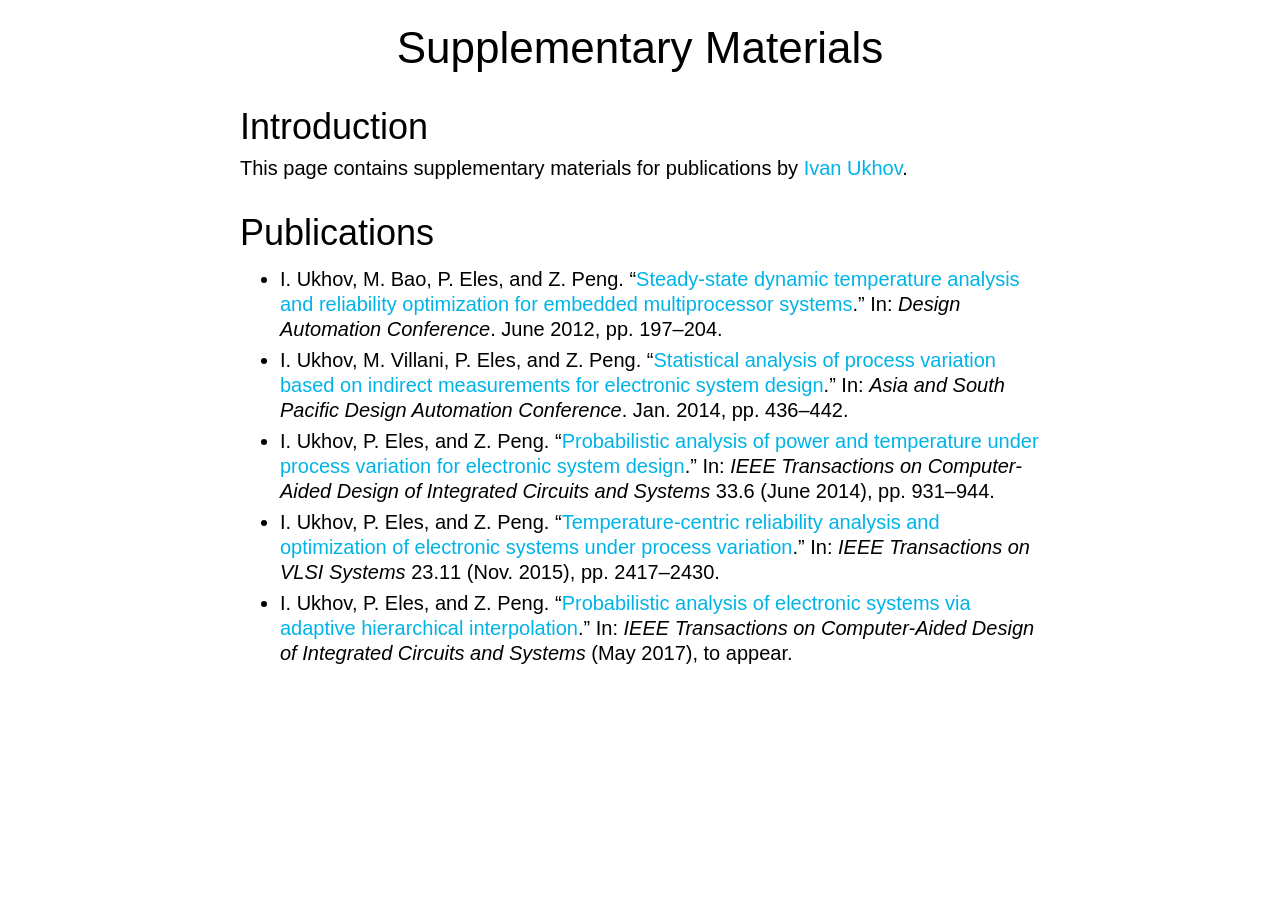
==== research/index.html @ bddf6f62 "Add a root index page" ====
<!DOCTYPE html>
<html lang='en'>
<head>
<meta charset='utf-8'>
<title>PAAI</title>
<link href='stylesheet.css' rel='stylesheet'>
<link href='favicon.png' rel='icon' type='image/png'>
</head>
<body>
<article>

<h1>Supplementary Materials</h1>

<h2>Introduction</h2>

<p>This page contains supplementary materials for publications by <a
href='https://research.ivanukhov.com'>Ivan Ukhov</a>.

<h2>Publications</h2>

<ul>

<li>I. Ukhov, M. Bao, P. Eles, and Z. Peng. &ldquo;<a
href='2012-SDTA'>Steady-state dynamic temperature analysis and reliability
optimization for embedded multiprocessor systems</a>.&rdquo; In: <em>Design
Automation Conference</em>. June 2012, pp. 197&ndash;204.

<li>I. Ukhov, M. Villani, P. Eles, and Z. Peng. &ldquo;<a
href='2014-SAPV'>Statistical analysis of process variation based on indirect
measurements for electronic system design</a>.&rdquo; In: <em>Asia and South
Pacific Design Automation Conference</em>. Jan. 2014, pp. 436&ndash;442.

<li>I. Ukhov, P. Eles, and Z. Peng. &ldquo;<a href='2014-PAPT'>Probabilistic
analysis of power and temperature under process variation for electronic system
design</a>.&rdquo; In: <em>IEEE Transactions on Computer-Aided Design of
Integrated Circuits and Systems</em> 33.6 (June 2014), pp. 931&ndash;944.

<li>I. Ukhov, P. Eles, and Z. Peng. &ldquo;<a
href='2015-RAPV'>Temperature-centric reliability analysis and optimization of
electronic systems under process variation</a>.&rdquo; In: <em>IEEE Transactions
on VLSI Systems</em> 23.11 (Nov. 2015), pp. 2417&ndash;2430.

<li>I. Ukhov, P. Eles, and Z. Peng. &ldquo;<a href='2017-PAAI'>Probabilistic
analysis of electronic systems via adaptive hierarchical
interpolation</a>.&rdquo; In: <em>IEEE Transactions on Computer-Aided Design of
Integrated Circuits and Systems</em> (May 2017), to appear.

</ul>

</article>
</body>
</html>
---- research/stylesheet.css ----
* {
  border: 0;
  margin: 0;
  padding: 0;

  font-family: -apple-system, BlinkMacSystemFont, 'Segoe UI', Roboto, 'Helvetica Neue', Helvetica, Arial, sans-serif;
  font-size: 20px;
  line-height: 1.25em;
}

article {
  width: 800px;
  margin: 1em auto 3em auto;
}

h1 {
  font-size: 220%;
  font-weight: 300;
  text-align: center;
  margin: 0 0 0.2em 0;
}

h2 {
  font-size: 180%;
  font-weight: 300;
  margin: 0.8em 0 0.2em 0;
}

h3 {
  font-size: 130%;
  font-weight: 300;
  margin: 0.8em 0 0.2em 0;
}

p {
  margin-bottom: 0.5em;
}

ul {
  list-style-type: disc;
  margin: 0.5em 0 0.5em 2em;
}

li {
  padding: 0.1em 0 0.1em 0;
}

li + li {
  padding-top: 0.2em;
}

p, li {
  -webkit-hyphens: auto;
  -ms-hyphens: auto;
  hyphens: auto;
}

a, a:visited {
  color: #00b3e7;
  text-decoration: none;
}

a:hover {
  opacity: 0.8;
  text-decoration: underline;
}
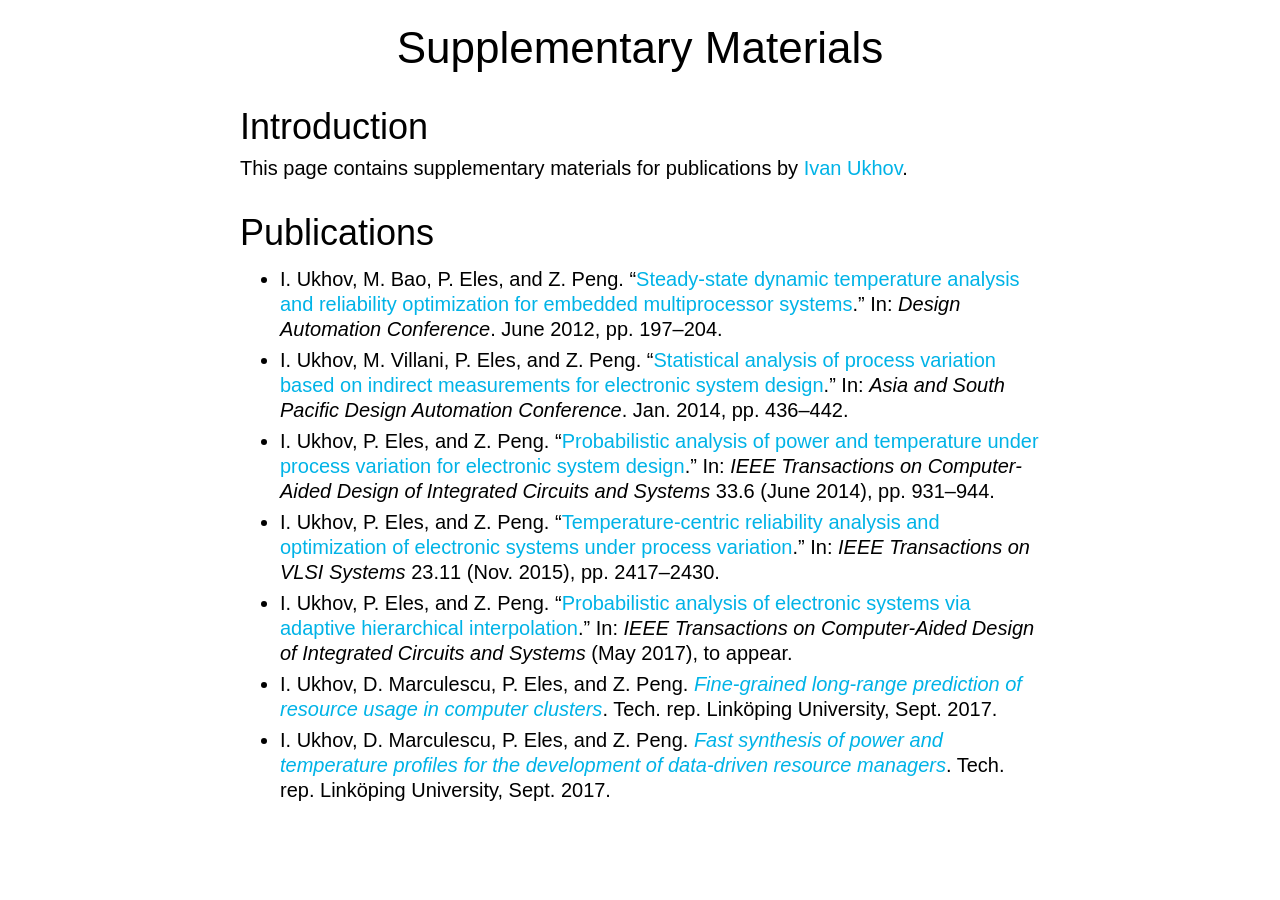
==== commit 22d2ac3d: "Add the technical reports" ====
--- a/research/index.html
+++ b/research/index.html
@@ -45,6 +45,14 @@
 interpolation</a>.&rdquo; In: <em>IEEE Transactions on Computer-Aided Design of
 Integrated Circuits and Systems</em> (May 2017), to appear.
 
+<li>I. Ukhov, D. Marculescu, P. Eles, and Z. Peng. <a
+href='2017-PRU'><em>Fine-grained long-range prediction of resource usage in
+computer clusters</em></a>. Tech. rep. Link&ouml;ping University, Sept. 2017.
+
+<li>I. Ukhov, D. Marculescu, P. Eles, and Z. Peng. <a href='2017-FSPT'><em>Fast
+synthesis of power and temperature profiles for the development of data-driven
+resource managers</em></a>. Tech. rep. Link&ouml;ping University, Sept. 2017.
+
 </ul>
 
 </article>
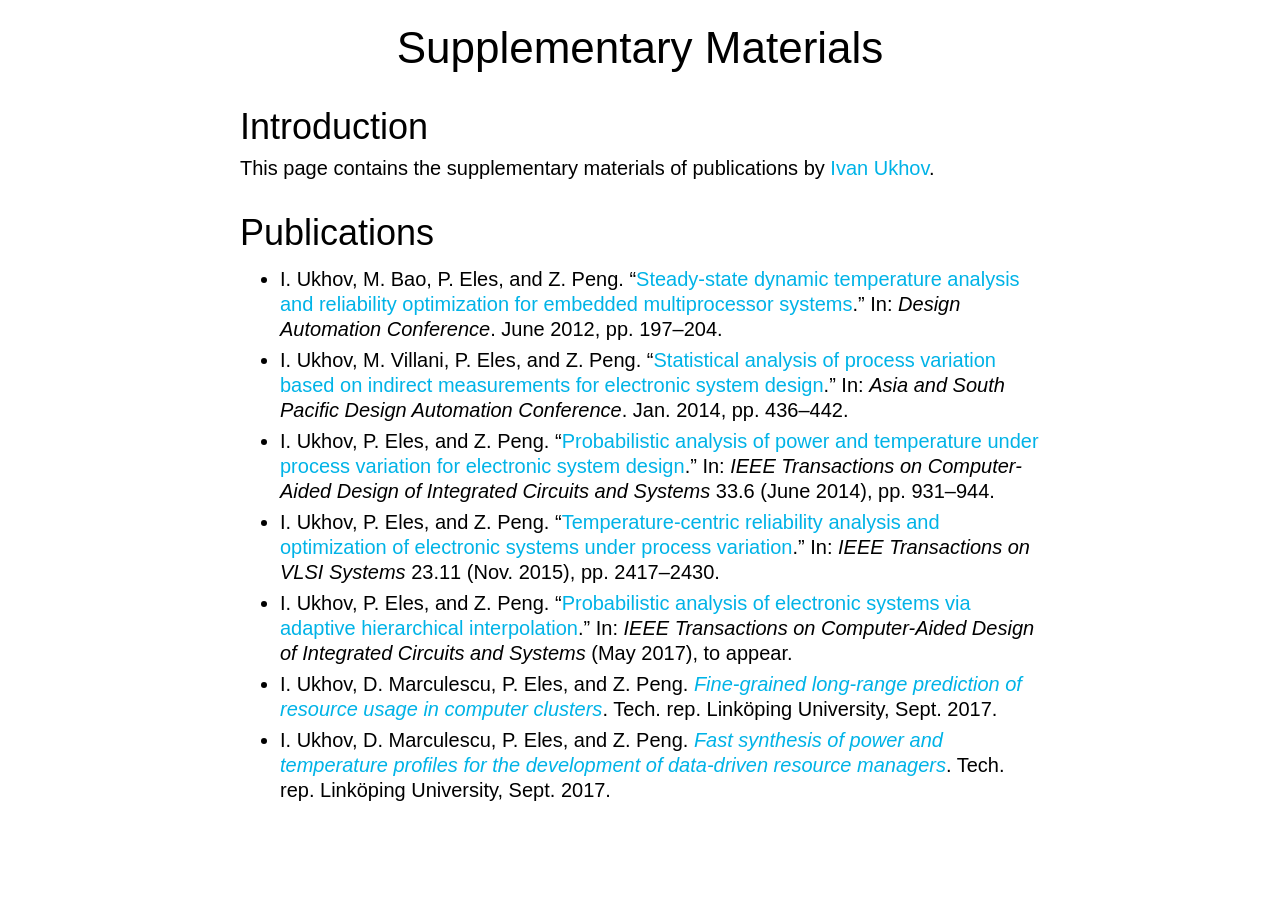
==== commit 4ad4ea86: "Adjust a paragraph" ====
--- a/research/index.html
+++ b/research/index.html
@@ -2,7 +2,7 @@
 <html lang='en'>
 <head>
 <meta charset='utf-8'>
-<title>PAAI</title>
+<title>Supplementary Materials</title>
 <link href='stylesheet.css' rel='stylesheet'>
 <link href='favicon.png' rel='icon' type='image/png'>
 </head>
@@ -12,12 +12,10 @@
 <h1>Supplementary Materials</h1>
 
 <h2>Introduction</h2>
-
-<p>This page contains supplementary materials for publications by <a
+<p>This page contains the supplementary materials of publications by <a
 href='https://research.ivanukhov.com'>Ivan Ukhov</a>.
 
 <h2>Publications</h2>
-
 <ul>
 
 <li>I. Ukhov, M. Bao, P. Eles, and Z. Peng. &ldquo;<a
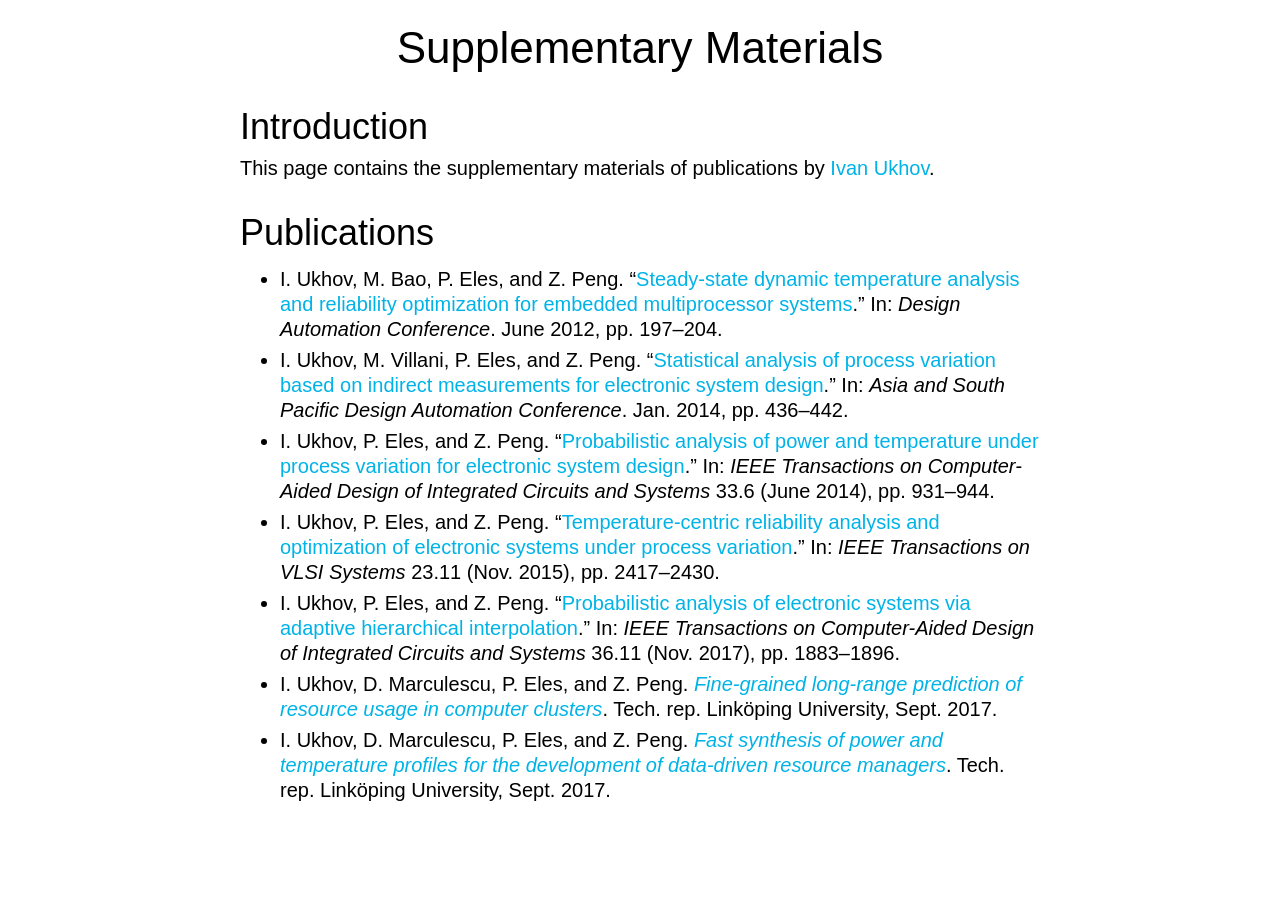
==== commit 05f37815: "Update the PAAI reference" ====
--- a/research/index.html
+++ b/research/index.html
@@ -2,7 +2,7 @@
 <html lang='en'>
 <head>
 <meta charset='utf-8'>
-<title>Supplementary Materials</title>
+<title>Supplementary Materials | Ivan Ukhov</title>
 <link href='stylesheet.css' rel='stylesheet'>
 <link href='favicon.png' rel='icon' type='image/png'>
 </head>
@@ -41,7 +41,7 @@
 <li>I. Ukhov, P. Eles, and Z. Peng. &ldquo;<a href='2017-PAAI'>Probabilistic
 analysis of electronic systems via adaptive hierarchical
 interpolation</a>.&rdquo; In: <em>IEEE Transactions on Computer-Aided Design of
-Integrated Circuits and Systems</em> (May 2017), to appear.
+Integrated Circuits and Systems</em> 36.11 (Nov. 2017), pp. 1883&ndash;1896.
 
 <li>I. Ukhov, D. Marculescu, P. Eles, and Z. Peng. <a
 href='2017-PRU'><em>Fine-grained long-range prediction of resource usage in
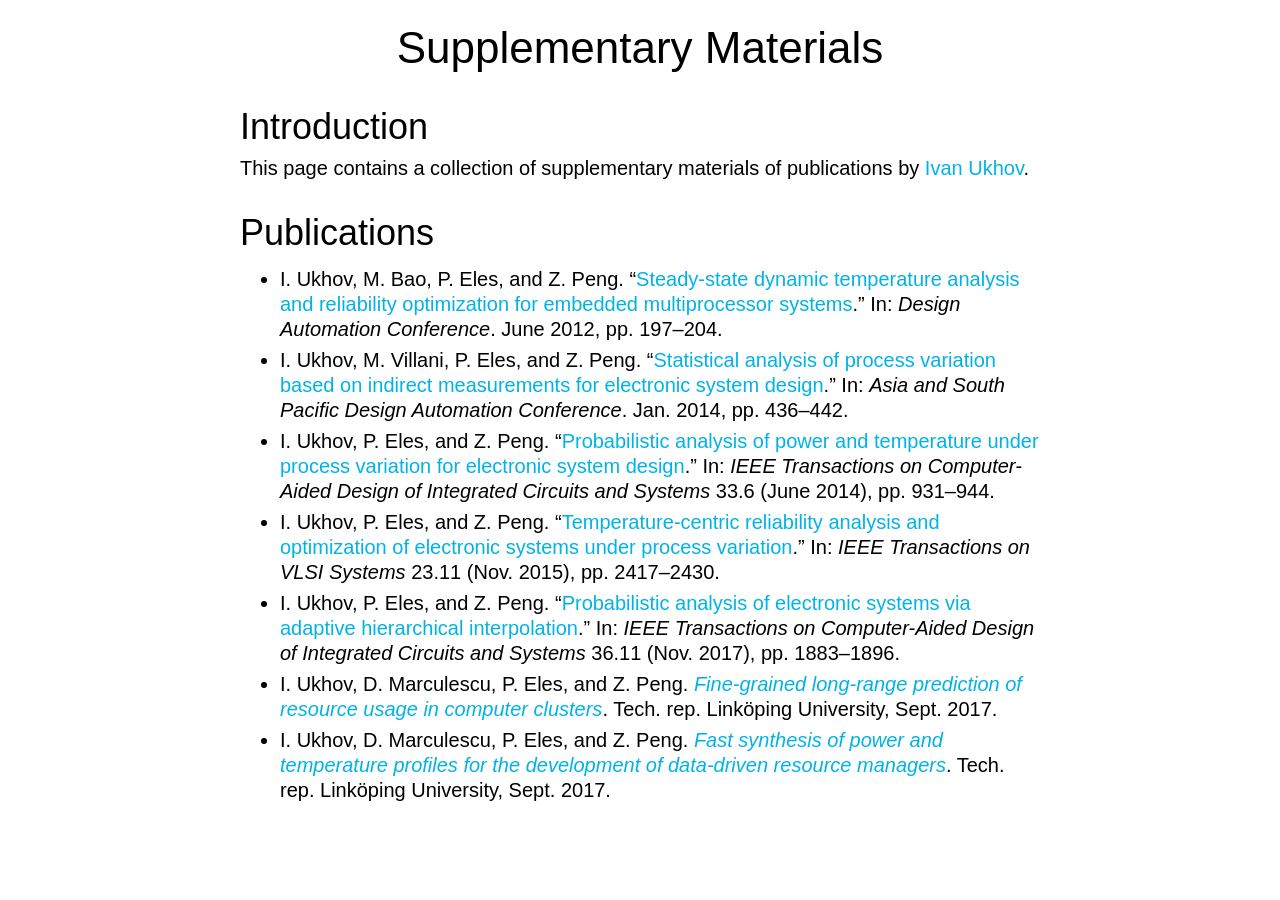
==== commit aa51b30f: "Adjust the front page" ====
--- a/research/index.html
+++ b/research/index.html
@@ -12,8 +12,8 @@
 <h1>Supplementary Materials</h1>
 
 <h2>Introduction</h2>
-<p>This page contains the supplementary materials of publications by <a
-href='https://research.ivanukhov.com'>Ivan Ukhov</a>.
+<p>This page contains a collection of supplementary materials of publications by
+<a href='https://research.ivanukhov.com'>Ivan Ukhov</a>.
 
 <h2>Publications</h2>
 <ul>
